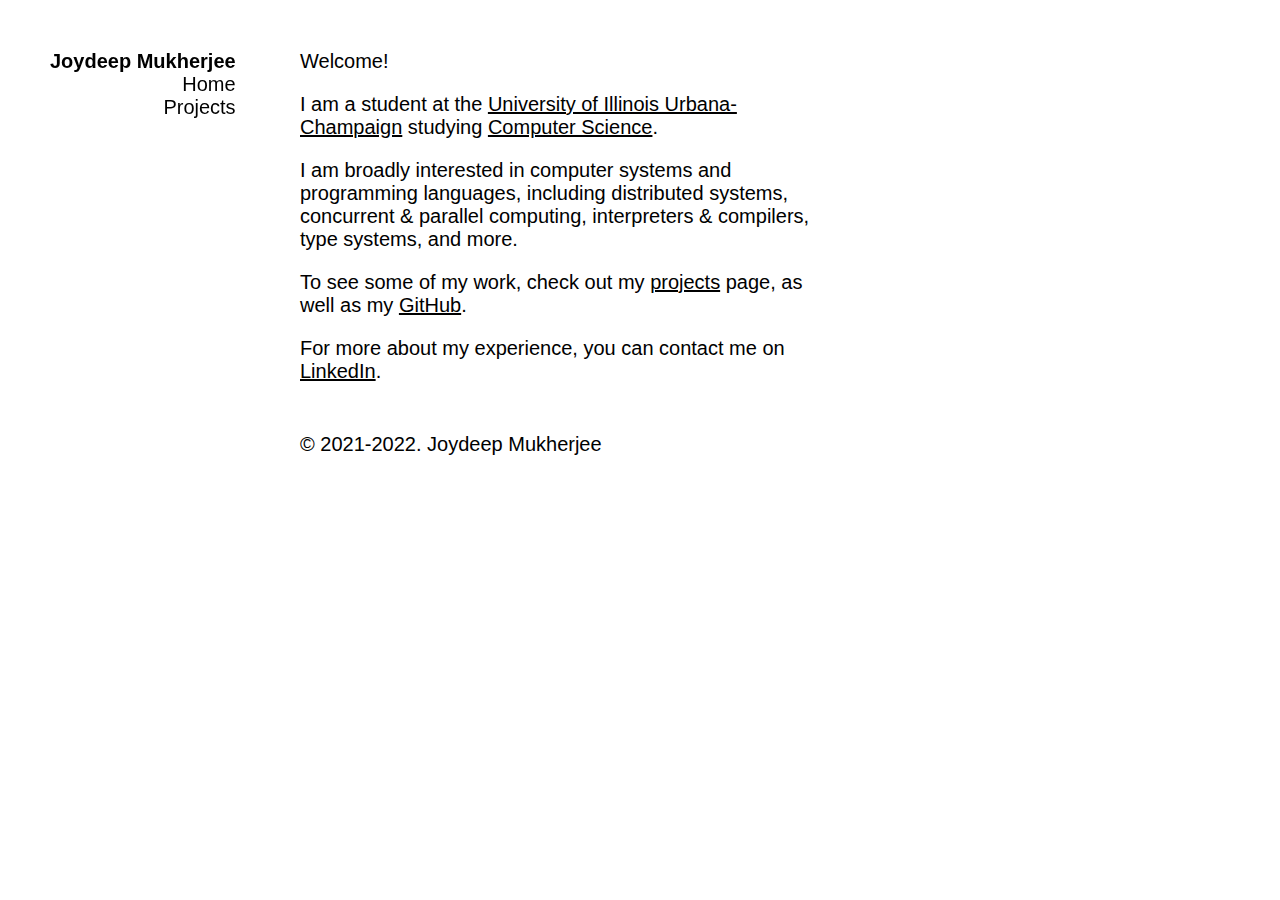
==== index.html @ f818035d "Initial commit" ====
<!doctype html>
<html>
  <head>
    <title>Home - joydeep.dev</title>
    <link rel="preconnect" href="https://fonts.googleapis.com">
    <link rel="preconnect" href="https://fonts.gstatic.com" crossorigin>
    <link href="https://fonts.googleapis.com/css2?family=Oxygen+Mono&display=swap" rel="stylesheet">
    <link rel="stylesheet" href="style.css" type="text/css">
    <!-- For MathJax -->
          </head>
  <body>
        <div class="nav">
      <li class="name"><a href="./index.html">Joydeep Mukherjee</a></li>
      <li><a href="./index.html">Home</a></li>
      <li><a href="./projects.html">Projects</a></li>
    </div>
        <!-- hack to retain same top margin with and without title -->
    <header id="title-block-header">
      <h1 class="title"></h1>
    </header>
        <p>Welcome!</p>
        <p>I am a student at the <a
        href="https://www.illinois.edu">University of Illinois
        Urbana-Champaign</a> studying <a
        href="https://cs.illinois.edu">Computer Science</a>.</p>
        <p>I am broadly interested in computer systems and programming
        languages, including distributed systems, concurrent &amp;
        parallel computing, interpreters &amp; compilers, type systems,
        and more.</p>
        <p>To see some of my work, check out my <a
        href="./projects.html">projects</a> page, as well as my <a
        href="https://www.github.com/jdpmk">GitHub</a>.</p>
        <p>For more about my experience, you can contact me on <a
        href="https://www.linkedin.com/in/jdpmk">LinkedIn</a>.</p>
        <footer class="footer">
      <p>© 2021-2022. Joydeep Mukherjee</p>
    </footer>
  </body>
</html>
---- style.css ----
body {
    font-size: 20px;
    font-family: Helvetica;

    margin-left: 300px;
    max-width: 40%;
}

.nav {
    list-style-type: none;
    left: 50px;
    position: fixed;
    text-align: right;
}

.nav a {
    text-decoration: none;
}

.name {
    font-weight: bold;
}

h1, h2 {
    margin-top: 50px;
}

.abstract {
    font-style: italic;
}

.footer {
    margin-top: 50px;
}

a:link, a:hover, a:active, a:visited {
    color: black;
}

::selection {
    background: #ffffcc;
}

::-moz-selection {
    background: #ffffcc;
}
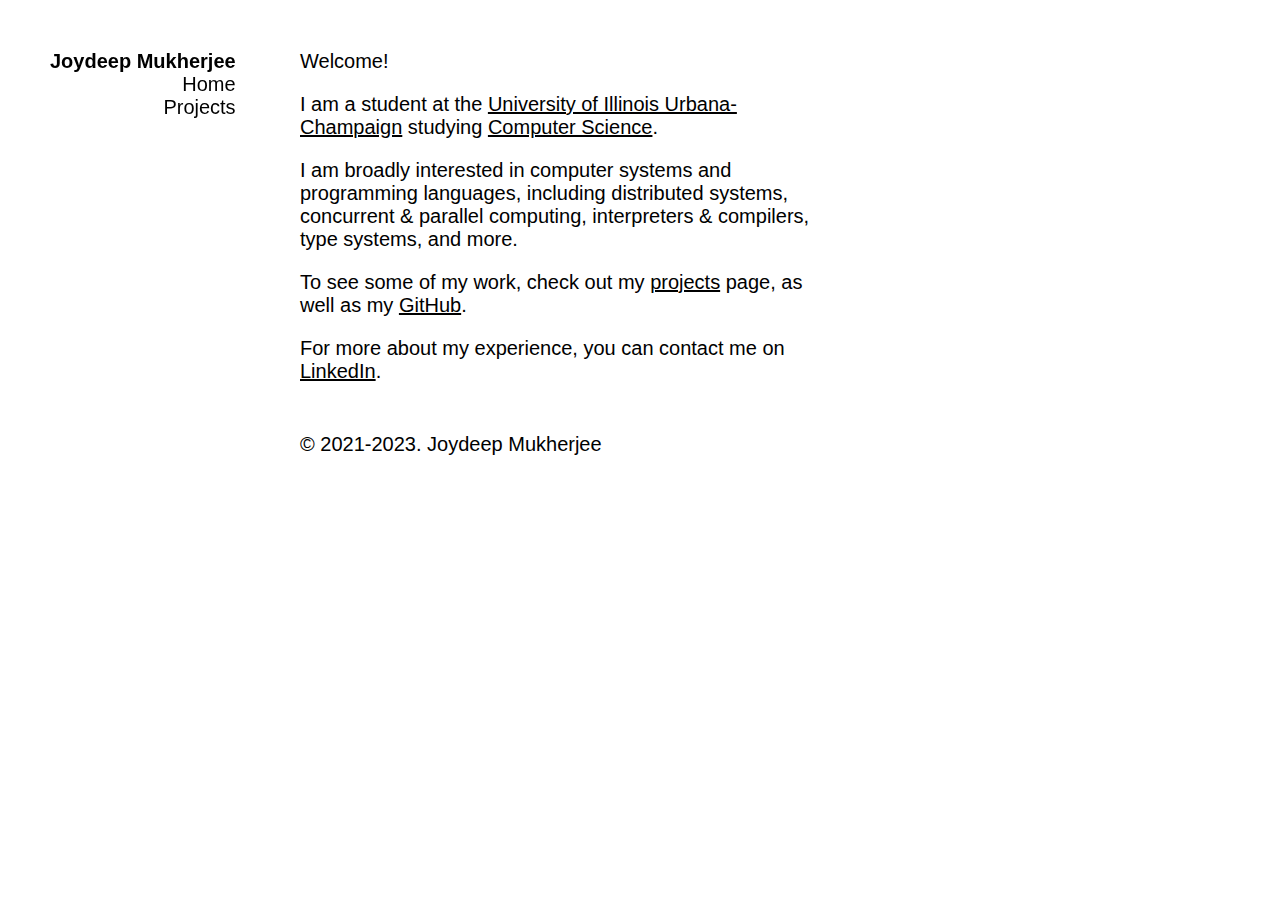
==== commit bc4bfe8f: "Update template year, Jenga article title" ====
--- a/index.html
+++ b/index.html
@@ -33,7 +33,7 @@
         <p>For more about my experience, you can contact me on <a
         href="https://www.linkedin.com/in/jdpmk">LinkedIn</a>.</p>
         <footer class="footer">
-      <p>© 2021-2022. Joydeep Mukherjee</p>
+      <p>© 2021-2023. Joydeep Mukherjee</p>
     </footer>
   </body>
 </html>
--- a/style.css
+++ b/style.css
@@ -29,6 +29,17 @@
     font-style: italic;
 }
 
+div.sourceCode {
+    min-width: 100%;
+    max-width: max-content;
+    display: inline-flex;
+    border-top: 1px solid #000000;
+    border-left: 1px solid #000000;
+    border-bottom: 1px solid #000000;
+    border-right: 1px solid #000000;
+    padding: 0px 20px 0px 20px;
+}
+
 .footer {
     margin-top: 50px;
 }
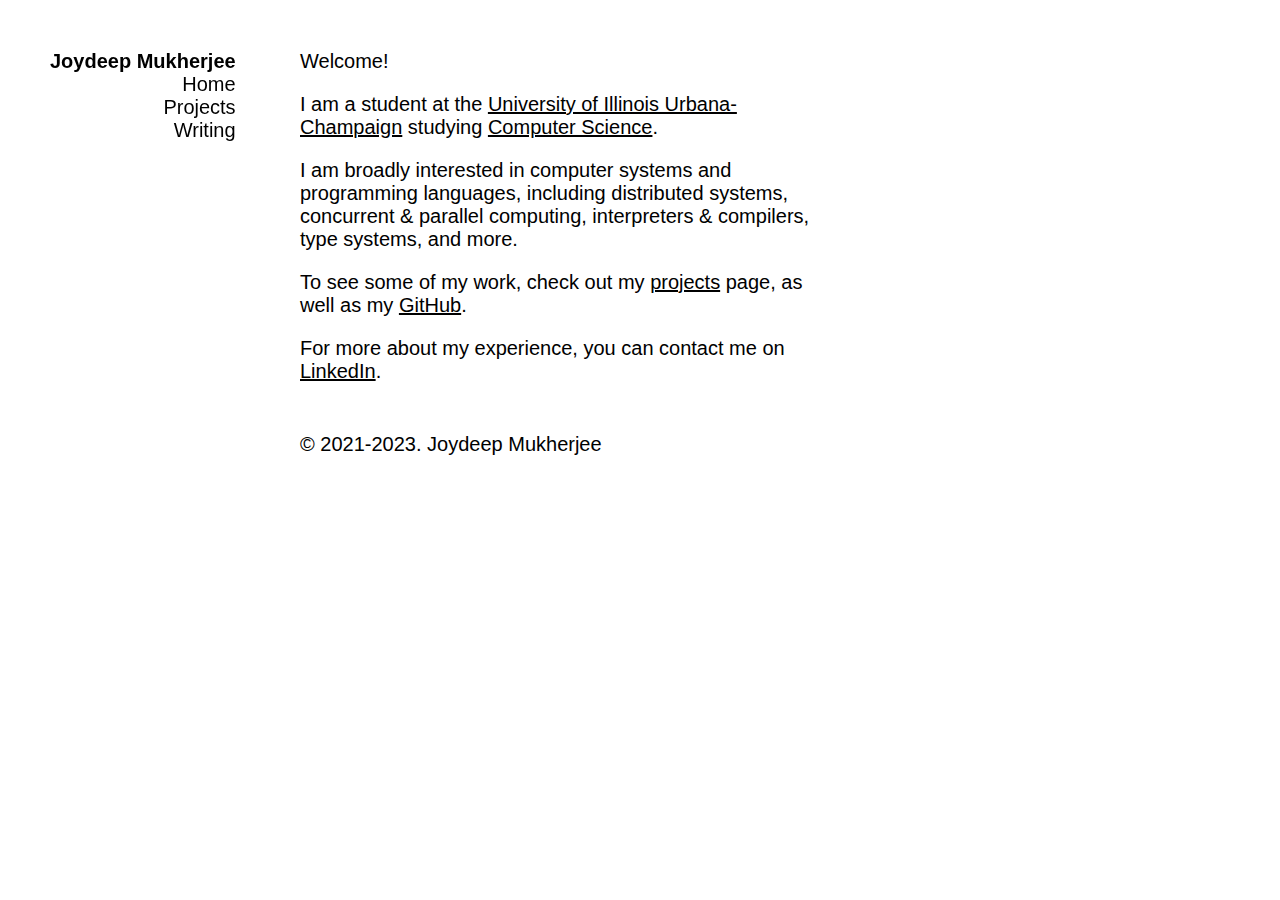
==== commit 21c204a5: "Add writing page, template refresh" ====
--- a/index.html
+++ b/index.html
@@ -13,6 +13,7 @@
       <li class="name"><a href="./index.html">Joydeep Mukherjee</a></li>
       <li><a href="./index.html">Home</a></li>
       <li><a href="./projects.html">Projects</a></li>
+      <li><a href="./writing.html">Writing</a></li>
     </div>
         <!-- hack to retain same top margin with and without title -->
     <header id="title-block-header">
--- a/style.css
+++ b/style.css
@@ -40,6 +40,12 @@
     padding: 0px 20px 0px 20px;
 }
 
+blockquote {
+  margin: 20px 0 30px;
+  padding-left: 20px;
+  border-left: 5px solid lightgray;
+}
+
 .footer {
     margin-top: 50px;
 }
